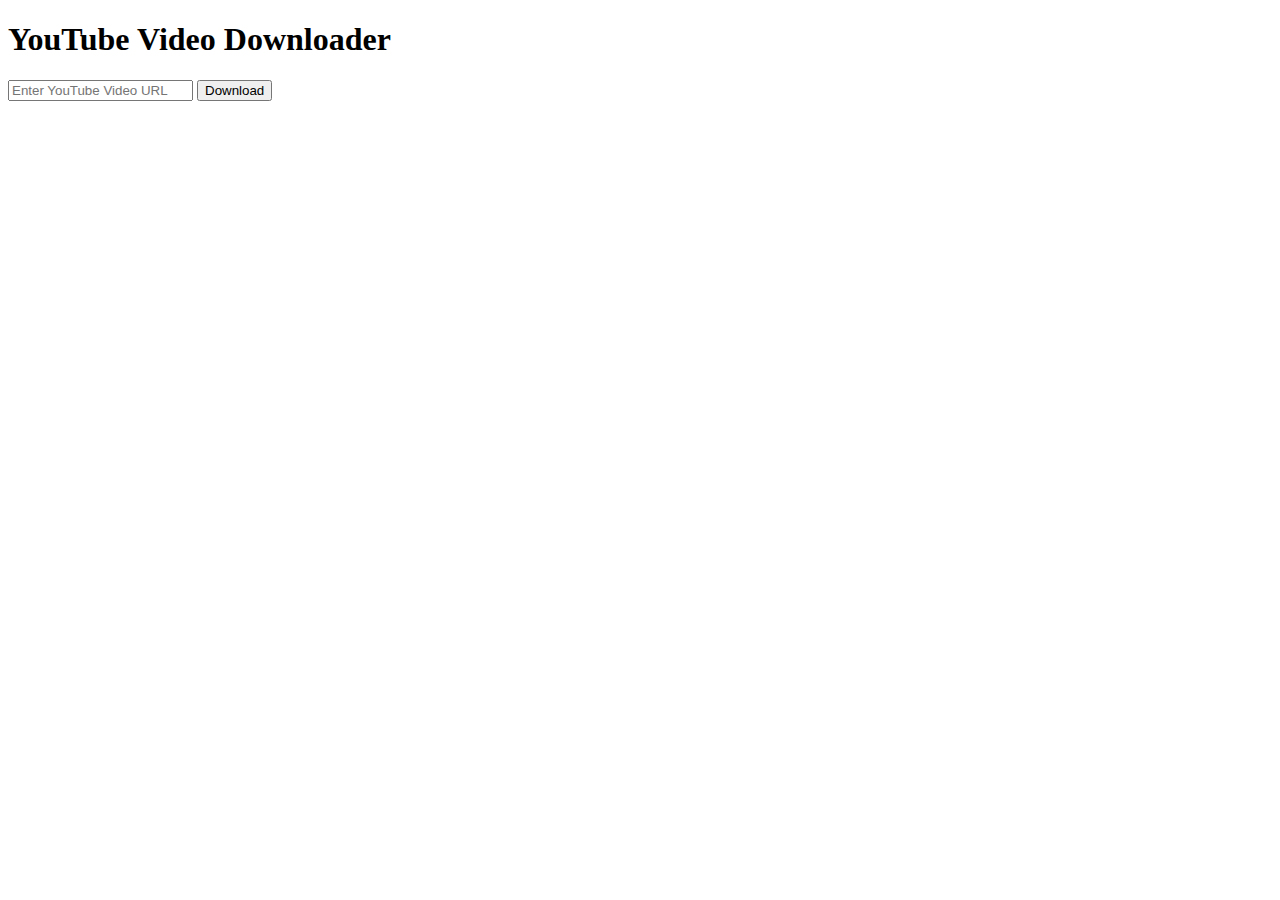
==== templates/index.html @ adaddceb "Create index.html" ====
<!-- templates/index.html -->
<!DOCTYPE html>
<html lang="en">
<head>
    <meta charset="UTF-8">
    <meta name="viewport" content="width=device-width, initial-scale=1.0">
    <title>YouTube Downloader</title>
    <link rel="stylesheet" href="{{ url_for('static', filename='styles.css') }}">
</head>
<body>
    <div class="container">
        <h1>YouTube Video Downloader</h1>
        <form action="/download" method="post">
            <input type="text" name="url" placeholder="Enter YouTube Video URL" required>
            <button type="submit">Download</button>
        </form>
    </div>
</body>
</html>
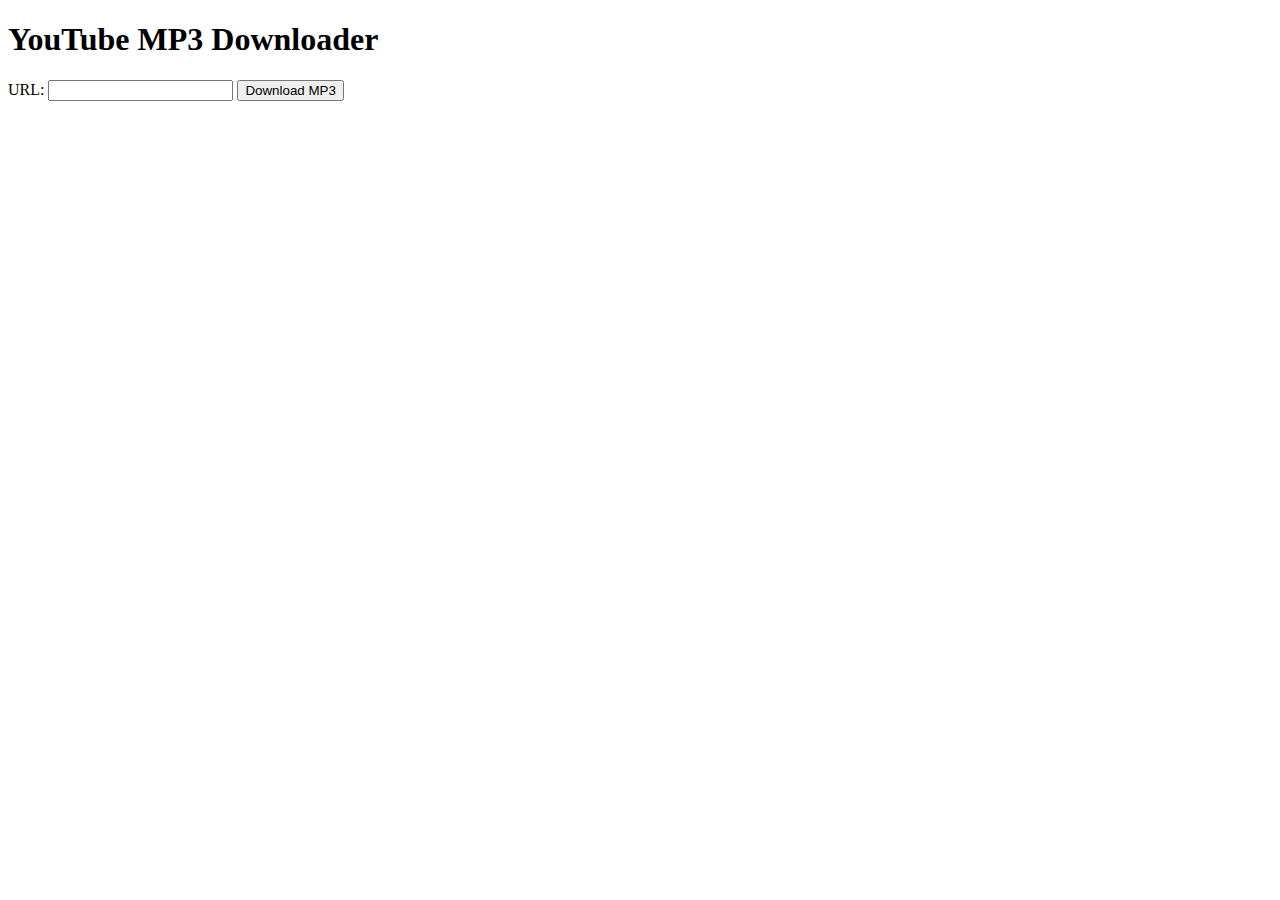
==== commit eb78eced: "Update and rename index.html to templates/index.html" ====
--- a/templates/index.html
+++ b/templates/index.html
@@ -1,19 +1,16 @@
-<!-- templates/index.html -->
 <!DOCTYPE html>
 <html lang="en">
 <head>
     <meta charset="UTF-8">
     <meta name="viewport" content="width=device-width, initial-scale=1.0">
-    <title>YouTube Downloader</title>
-    <link rel="stylesheet" href="{{ url_for('static', filename='styles.css') }}">
+    <title>YouTube MP3 Downloader</title>
 </head>
 <body>
-    <div class="container">
-        <h1>YouTube Video Downloader</h1>
-        <form action="/download" method="post">
-            <input type="text" name="url" placeholder="Enter YouTube Video URL" required>
-            <button type="submit">Download</button>
-        </form>
-    </div>
+    <h1>YouTube MP3 Downloader</h1>
+    <form action="/download" method="post">
+        <label for="url">URL:</label>
+        <input type="text" id="url" name="url" required>
+        <button type="submit">Download MP3</button>
+    </form>
 </body>
 </html>
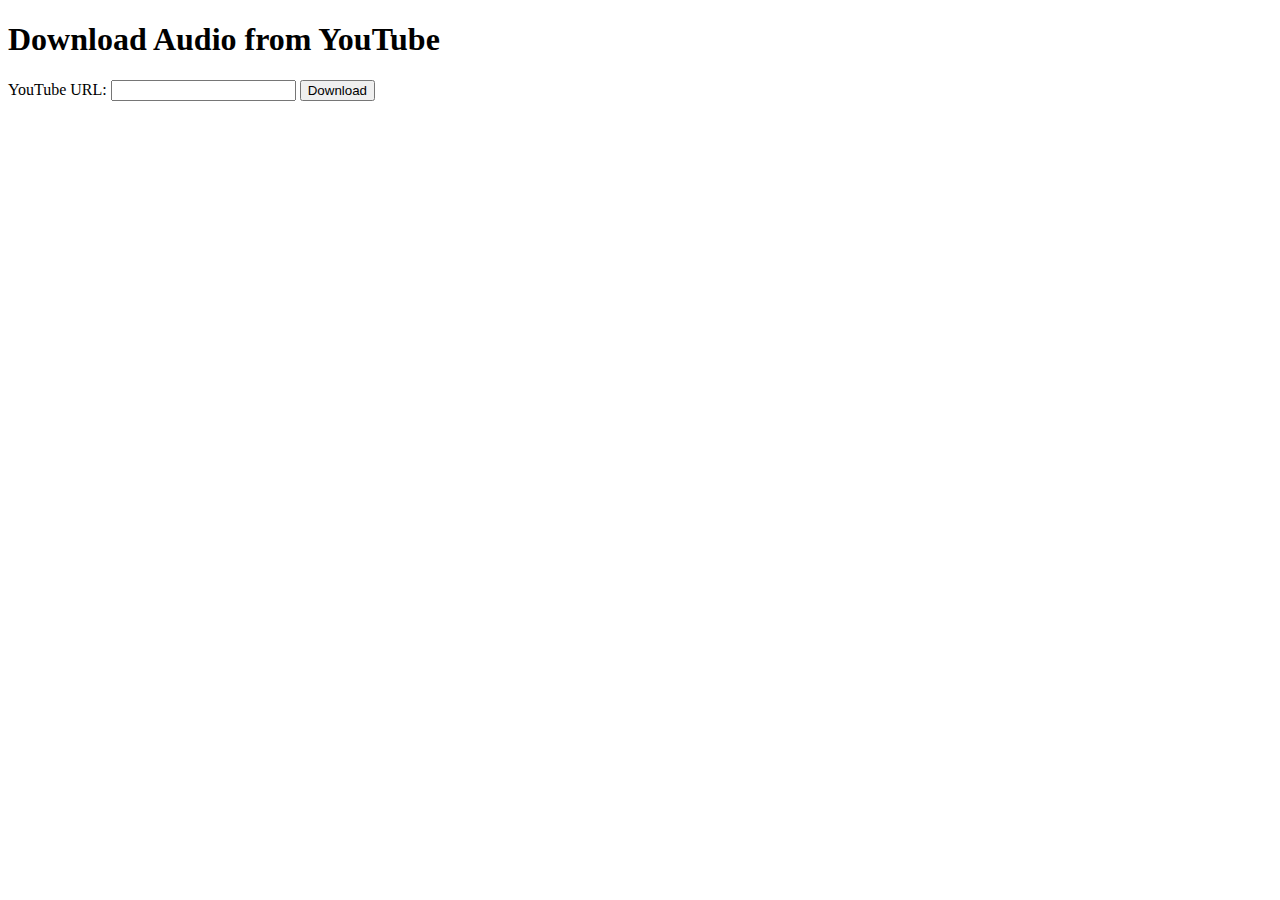
==== commit ceef0bba: "Update index.html" ====
--- a/templates/index.html
+++ b/templates/index.html
@@ -3,14 +3,14 @@
 <head>
     <meta charset="UTF-8">
     <meta name="viewport" content="width=device-width, initial-scale=1.0">
-    <title>YouTube MP3 Downloader</title>
+    <title>YouTube Audio Downloader</title>
 </head>
 <body>
-    <h1>YouTube MP3 Downloader</h1>
+    <h1>Download Audio from YouTube</h1>
     <form action="/download" method="post">
-        <label for="url">URL:</label>
+        <label for="url">YouTube URL:</label>
         <input type="text" id="url" name="url" required>
-        <button type="submit">Download MP3</button>
+        <button type="submit">Download</button>
     </form>
 </body>
 </html>
